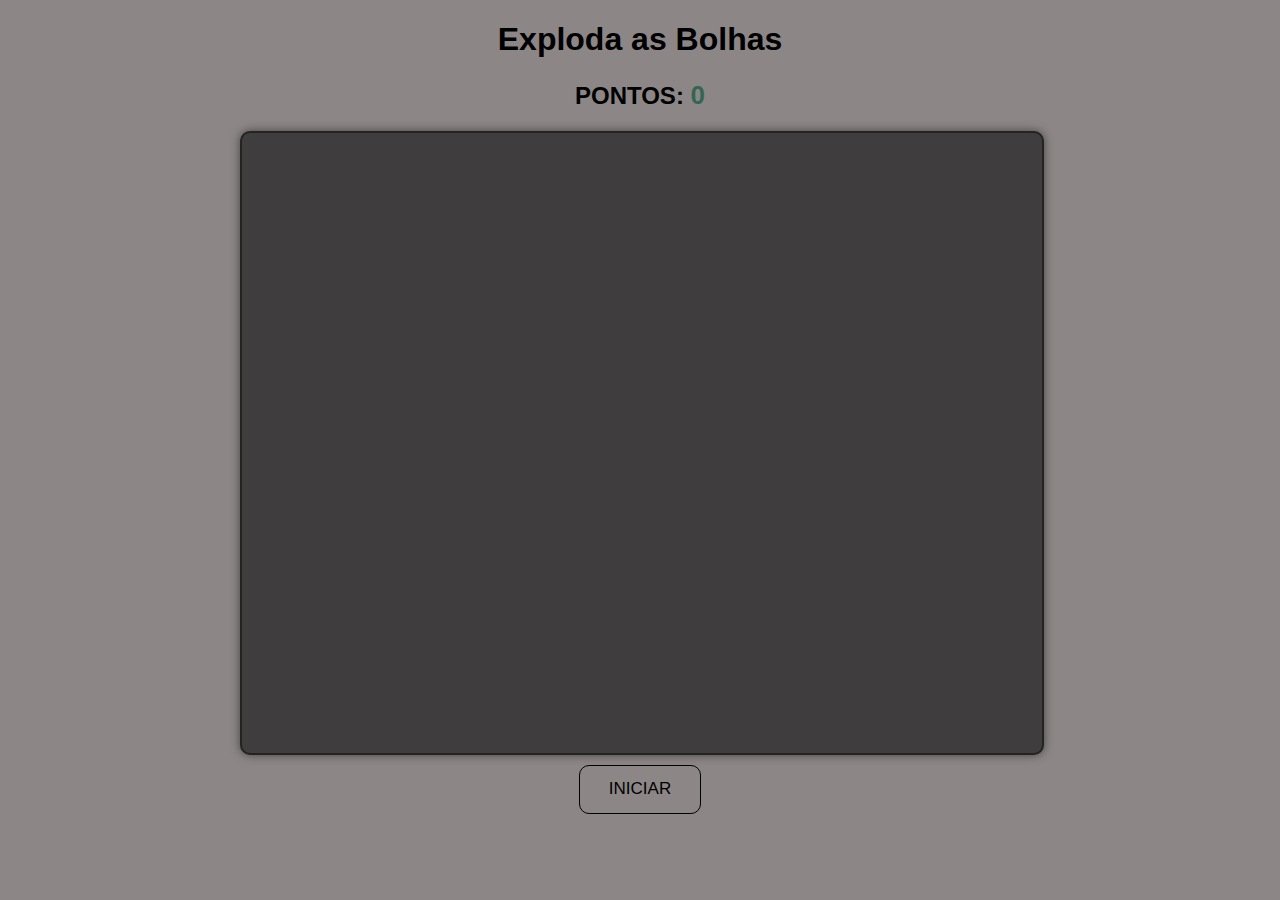
==== BOLHA/index.html @ 7952a9b2 "Add files via upload" ====
<!DOCTYPE html>
<html>
  <head>
    <title>Exploda as Bolhas</title>
    <link rel="stylesheet" href="style.css" />
  </head>
  <body>
    <div id="game">
      <h1>Exploda as Bolhas</h1>
     
      <div id="score">PONTOS: <span class="ponto">0</span></div>
      <div id="board"></div>
      <button class="restart2" id="start">Iniciar</button>

      <button class="restart" id="restart">Restart</button>
    </div>
    <script src="script.js"></script>
  </body>
</html>
---- BOLHA/style.css ----
body {
  font-family: Arial, sans-serif;
  background-color: #8c8686;
  text-align: center;
}

#game {
  margin: 0 auto;
  width: 600px;
  text-align: center;
}

#score {
  font-size: 24px;
  font-weight: bold;
  margin-bottom: 20px;
}
.ponto {
  color: #336652;
  font-size: 26px;
}
.restart {
  display: none;
}
.restart2 {
 
  margin-top: 10px;
  --color: #0c0d0d;
  padding: 0.8em 1.7em;
  background-color: transparent;
  border-radius: 0.3em;
  position: relative;
  overflow: hidden;
  cursor: pointer;
  transition: 0.5s;
  font-weight: 400;
  font-size: 17px;
  border: 1px solid;
  font-family: inherit;
  text-transform: uppercase;
  color: var(white);
  z-index: 1;
  border-radius: 10px;
}
.restart2::before,
.restart2::after {
  content: "";
  display: block;
  width: 50px;
  height: 50px;
  transform: translate(-50%, -50%);
  position: absolute;
  border-radius: 60%;
  z-index: -1;
  background-color: green;
  transition: 1s ease;
}

.restart2::before {
  top: -1em;
  left: -1em;
}

.restart2::after {
  left: calc(100% + 1em);
  top: calc(100% + 1em);
}

.restart2:hover::before,
.restart2:hover::after {
  height: 410px;
  width: 410px;
}

.restart:hover {
  color: rgb(10, 25, 30);
}

.restart2:active {
  filter: brightness(0.8);
}
.restart {
  margin: auto;
  margin-top: 10px;
  --color: #0c0d0d;
  padding: 0.8em 1.7em;
  background-color: transparent;
  border-radius: 0.3em;
  position: relative;
  overflow: hidden;
  cursor: pointer;
  transition: 0.5s;
  font-weight: 400;
  font-size: 17px;
  border: 1px solid;
  font-family: inherit;
  text-transform: uppercase;
  color: var(white);
  z-index: 1;
  border-radius: 10px;
}
.restart::before,
.restart::after {
  content: "";
  display: block;
  width: 50px;
  height: 50px;
  transform: translate(-50%, -50%);
  position: absolute;
  border-radius: 60%;
  z-index: -1;
  background-color: green;
  transition: 1s ease;
}

.restart::before {
  top: -1em;
  left: -1em;
}

.restart::after {
  left: calc(100% + 1em);
  top: calc(100% + 1em);
}

.restart:hover::before,
.restart:hover::after {
  height: 410px;
  width: 410px;
}

.restart:hover {
  color: rgb(10, 25, 30);
}

.restart:active {
  filter: brightness(0.8);
}
#board {
  margin-left: -100px;
  border: 2px solid #252222;
  width: 800px;
  height: 620px;
  position: relative;
  border-radius: 10px;
  background-color: #3f3d3d;
  box-shadow: 0 0 10px rgba(0, 0, 0, 0.5);
}

.bubble {
  width: 50px;
  height: 50px;
  border-radius: 50%;
  background-color: #5da396;
  position: absolute;
  cursor: pointer;
  user-select: none;
  animation-name: float;
  animation-duration: 1s;
  animation-iteration-count: infinite;
  animation-timing-function: ease-in-out;
  border: 2px solid rgb(186, 200, 188);
}

.bubble:hover {
  background-color: #336652;
}
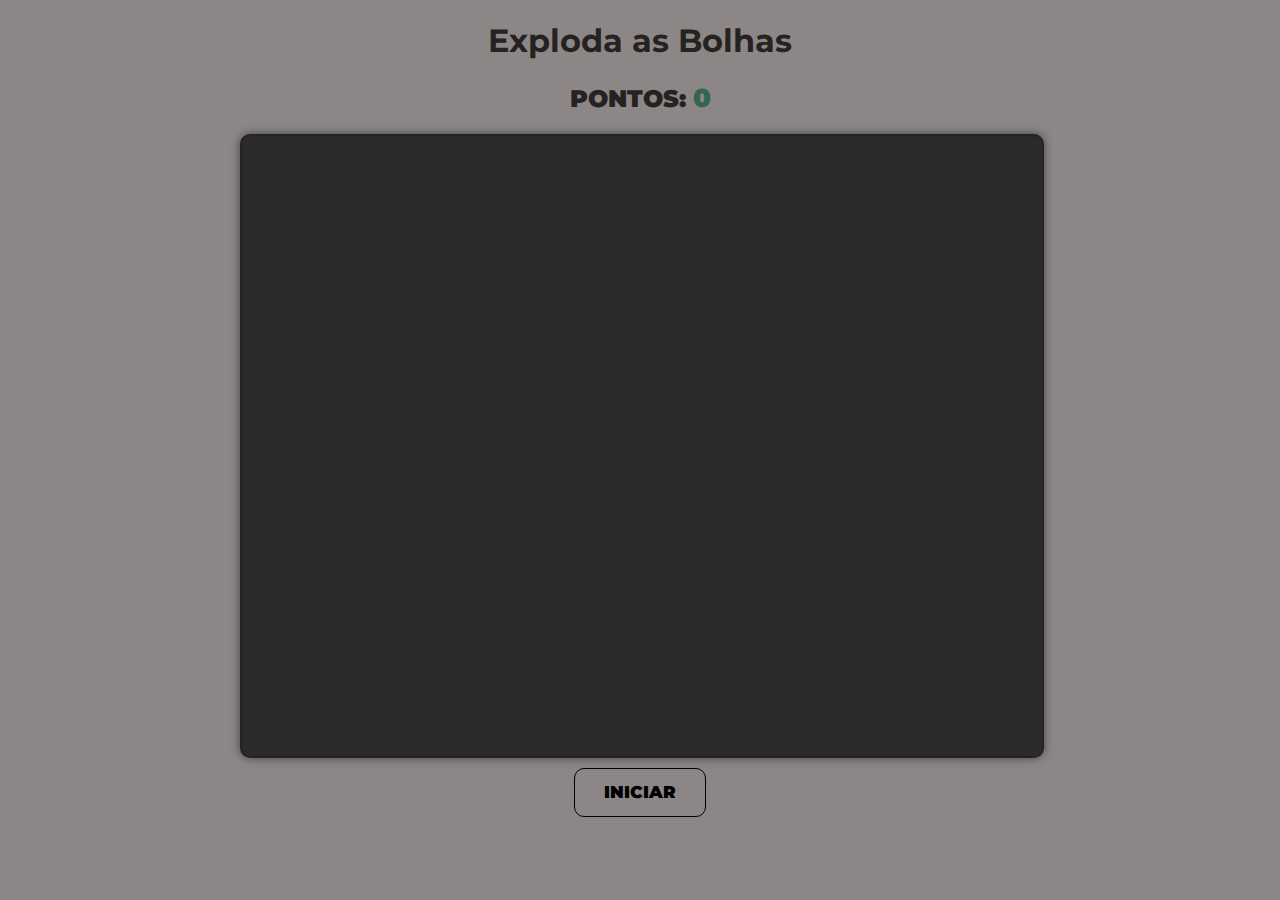
==== commit 31bd3d3a: "Update index.html" ====
--- a/BOLHA/index.html
+++ b/BOLHA/index.html
@@ -1,19 +1,17 @@
 <!DOCTYPE html>
 <html>
-  <head>
+<head>
     <title>Exploda as Bolhas</title>
     <link rel="stylesheet" href="style.css" />
-  </head>
-  <body>
+</head>
+<body>
     <div id="game">
-      <h1>Exploda as Bolhas</h1>
-     
-      <div id="score">PONTOS: <span class="ponto">0</span></div>
-      <div id="board"></div>
-      <button class="restart2" id="start">Iniciar</button>
-
-      <button class="restart" id="restart">Restart</button>
+        <h1>Exploda as Bolhas</h1>
+        <div id="score">PONTOS: <span class="ponto">0</span></div>
+        <div id="board"></div>
+        <button class="restart2" id="start">Iniciar</button>
+        <button class="restart" id="restart">Reiniciar</button>
     </div>
     <script src="script.js"></script>
-  </body>
+</body>
 </html>
--- a/BOLHA/style.css
+++ b/BOLHA/style.css
@@ -1,5 +1,7 @@
+@import url('https://fonts.googleapis.com/css2?family=Montserrat&display=swap');
 body {
-  font-family: Arial, sans-serif;
+  font-family: 'Montserrat', sans-serif;
+  color: #252222;
   background-color: #8c8686;
   text-align: center;
 }
@@ -11,9 +13,11 @@
 }
 
 #score {
+  font-family: 'Montserrat', sans-serif;
   font-size: 24px;
-  font-weight: bold;
+  font-weight:900;
   margin-bottom: 20px;
+  color: #252222;
 }
 .ponto {
   color: #336652;
@@ -33,7 +37,7 @@
   overflow: hidden;
   cursor: pointer;
   transition: 0.5s;
-  font-weight: 400;
+  font-weight: 900;
   font-size: 17px;
   border: 1px solid;
   font-family: inherit;
@@ -90,7 +94,7 @@
   overflow: hidden;
   cursor: pointer;
   transition: 0.5s;
-  font-weight: 400;
+  font-weight: 900;
   font-size: 17px;
   border: 1px solid;
   font-family: inherit;
@@ -143,25 +147,30 @@
   height: 620px;
   position: relative;
   border-radius: 10px;
-  background-color: #3f3d3d;
+  background-color: #2b2a2a;
   box-shadow: 0 0 10px rgba(0, 0, 0, 0.5);
 }
 
+/* Adicionando o desenho do alvo */
 .bubble {
-  width: 50px;
-  height: 50px;
-  border-radius: 50%;
-  background-color: #5da396;
-  position: absolute;
-  cursor: pointer;
-  user-select: none;
-  animation-name: float;
-  animation-duration: 1s;
-  animation-iteration-count: infinite;
-  animation-timing-function: ease-in-out;
-  border: 2px solid rgb(186, 200, 188);
+    width: 100px; /* Aumentando o tamanho para facilitar a interação */
+    height: 100px; /* Aumentando o tamanho para facilitar a interação */
+    background-image: none; /* Removendo a imagem de fundo */
+    border-radius: 50%; /* Deixando a bolha com formato circular */
+    position: absolute;
+    cursor: pointer;
+    user-select: none;
+    animation-name: float;
+    animation-duration: 1s;
+    animation-iteration-count: infinite;
+    animation-timing-function: ease-in-out;
+}
+
+.bubble svg {
+    width: 100%;
+    height: 100%;
 }
 
 .bubble:hover {
-  background-color: #336652;
+    opacity: 0.7; /* Reduzindo a opacidade ao passar o mouse para dar feedback visual */
 }
